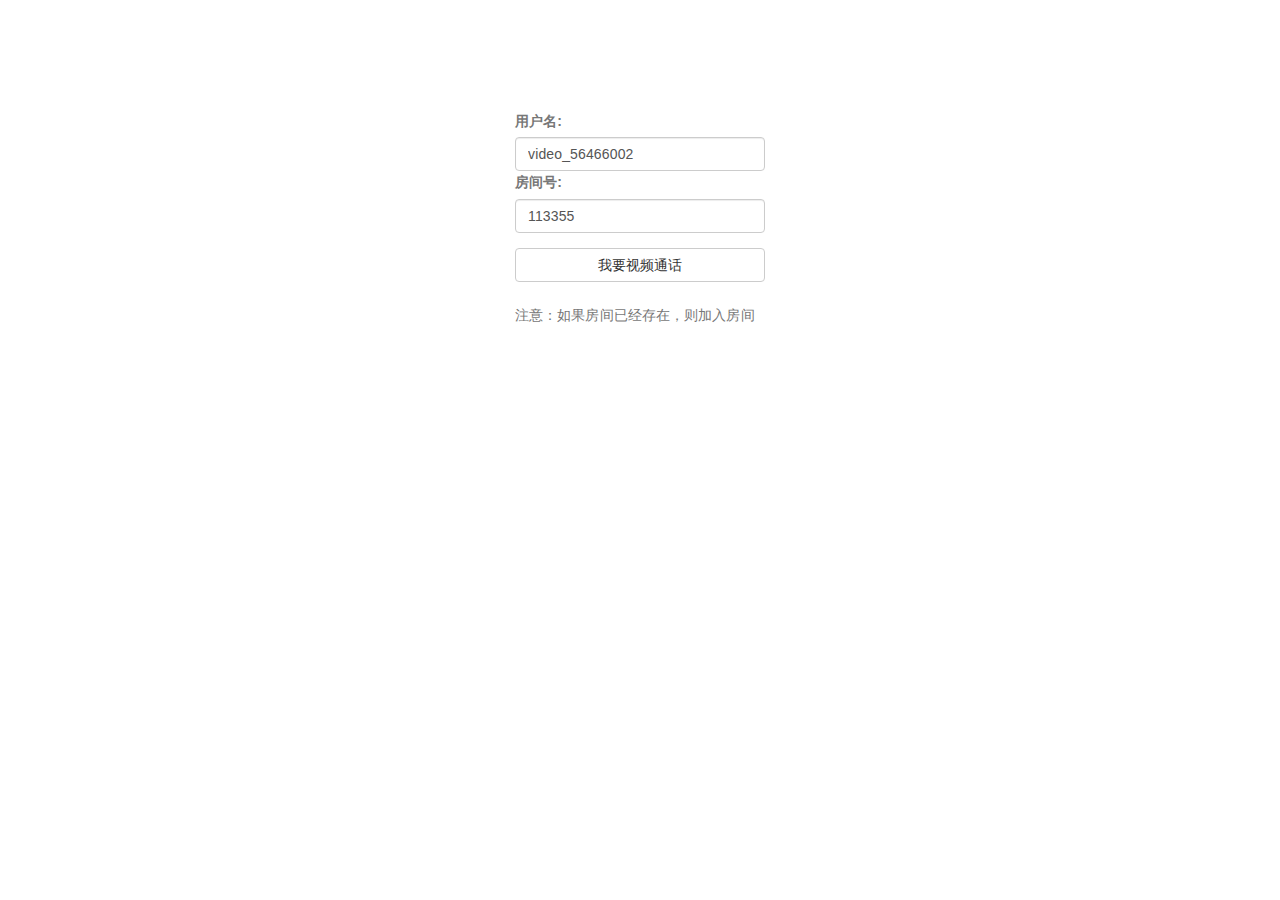
==== src/main/resources/static/index.html @ 1b6f03e9 "https" ====
<!DOCTYPE html>
<html>
<head>
  <title>WEBRTC Demo</title>
  <meta charset="utf-8">
  <meta content="width=device-width, initial-scale=1" name="viewport">
  <link href='./css/bootstrap.css' rel="stylesheet">
  <link href='./css/style.css' rel='stylesheet'>
  <link rel="stylesheet" href="./css/pure-min.css">
  <link rel="stylesheet" href="./css/baby-blue.css">
  <style>
      #remote-video-wrap div{max-width:400px;display: inline-block;padding:10px}
  </style>
</head>
<body>

  <!-- 登录  -->
  <div id="input-container" class="container">
    
    <div class="login-box">
      <div class="form-group">
        <div class="hide">
          <label for="sdkappid">SDKAPPID:&nbsp;</label>
          <input class="form-control" id="sdkappid" type="text" value="1400037025" />
        </div>
          <label for="userId">用户名:</label>
          <!--<select class="form-control" id="userId"></select>-->
          <input class="form-control" id="userId" type="text" value="" /> 
          <label for="room-number">房间号:</label>
          <input class="form-control" id="roomid" type="text" value="113355">
      </div>
      <button class="btn btn-default" type="button" onclick="push()">我要视频通话</button>
      <br />
      <p>注意：如果房间已经存在，则加入房间</p>
    </div>
  </div>
  <!-- 登录  -->

  <!-- RTC  -->
  <div id="video-section" style="display: none">
    <p>当前房间号：<span id="c_roomid"></span>  当前用户： <span id="c_userid"></span></p>
    <button class="btn btn-default" type="button" onclick="quitRTC()">退房</button>
    <button class="btn btn-default" type="button" onclick="stopRTC()">停止推流</button>
    <button class="btn btn-default" type="button" onclick="startRTC()">开始推流</button>
    <button class="btn btn-default" type="button" onclick="startLiveTape()">开始录制</button>
    <button class="btn btn-default" type="button" onclick="">结束录制</button>
        <div id="remote-video-wrap">

        </div>
    </div>
  </div>
  <!-- RTC  -->

  <!-- jquery Demo用到，WebRTCAPI不依赖 -->
  <script src="./libs/jquery.min.js"></script>
  <!-- demo 部分 -->
  <script src="https://sqimg.qq.com/expert_qq/webrtc/2.6.2/WebRTCAPI.min.js"></script>
  <script>
    document.write('<script src="./js/config.js?v='+new Date()+'" type="text/javascript"></scr'+'ipt>')
    document.write('<script src="./js/index2.js?v='+new Date()+'" type="text/javascript"></scr'+'ipt>')
  </script>
    <script>
        var _mtac = {"senseHash":0};
        (function() {
            var mta = document.createElement("script");
            mta.src = "//pingjs.qq.com/h5/stats.js";
            mta.setAttribute("name", "MTAH5");
            mta.setAttribute("sid", "500538821");
            mta.setAttribute("cid", "500538834");
            var s = document.getElementsByTagName("script")[0];
            s.parentNode.insertBefore(mta, s);
        })();
    </script>
<!-- Global site tag (gtag.js) - Google Analytics --> <script async src="https://www.googletagmanager.com/gtag/js?id=UA-121844058-1"></script> <script>   window.dataLayer = window.dataLayer || [];   function gtag(){dataLayer.push(arguments);}   gtag('js', new Date());    gtag('config', 'UA-121844058-1'); </script></body>
</html>
---- src/main/resources/static/css/style.css ----
body {
    font: 14px "Lucida Grande", Helvetica, Arial, sans-serif;
}

a {
    color: #00B7FF;
}

body {
    display: -webkit-flex;
    -webkit-flex-direction: column;
    align-content: center;
}

#button-container {
    position: absolute;
    bottom: 50px;
    left: 50px;
    /* display: -webkit-flex; */
    -webkit-flex-direction: column;
}

.desc{
    display: -webkit-flex;
}

.login-box {
    display: -webkit-flex;
    -webkit-flex-direction: column;
    margin-left: auto;
    margin-right: auto;
    margin-top: 100px;
    width:250px
}
.container{
    padding:10px;
}
#video-container {
    /* position: absolute; */
    /* height: 100%; */
    /* width: 100%; */
    background-color: white;
    margin: 0;
}

#video-section {
    position: absolute;
    width: 100%;
    height: 100%;
}

#local-video-wrap,
#remote-video-wrap {
    text-align: center;
}

#remote-video-wrap video {
    /* -moz-transform: scale(-1, 1);
    -ms-transform: scale(-1, 1);
    -o-transform: scale(-1, 1);
    -webkit-transform: scale(-1, 1);
    transform: scale(-1, 1); */
}

.video-item {
    display: inline-block;
    width: 400px;
    height: 320px;
    margin: 0 10px;
    background: black;
}

circle {
    fill: #666;
    fill-opacity: 0.6;
}

svg.on circle {
    fill-opacity: 0;
}

path.on {
    display: none;
}

path.off {
    display: block;
}

svg.on path.on {
    display: block;
}

svg.on path.off {
    display: none;
}

svg {
    width: 48px;
    height: 48px;
    border-radius: 48px;
    box-shadow: 2px 2px 24px #444;
    display: block;
    margin: 0 0 3vh 0;
}

svg:hover {
    box-shadow: 4px 4px 48px #666;
}

#icons.active svg {}

#mute-audio {}

#mute-audio:hover,
#mute-audio.on {
    background: #407cf7;
}

#mute-audio:hover circle {
    fill: #407cf7;
}

#mute-video {}

#mute-video:hover,
#mute-video.on {
    background: #407cf7;
}

#mute-video:hover circle {
    fill: #407cf7;
}

#switch-video {}

#switch-video:hover {
    background: #407cf7;
}

#switch-video:hover circle {
    fill: #407cf7;
}

#fullscreen {}

#fullscreen:hover,
#fullscreen.on {
    background: #407cf7;
}

#fullscreen:hover circle {
    fill: #407cf7;
}

#hangup {}

#hangup:hover {
    background: #dd2c00;
}

#hangup:hover circle {
    fill: #dd2c00;
}

video {
    width: 100%!important;
    height: auto!important;
}
/* @media (min-width: 800px) {
    video {
        width: 50%!important;
        height: auto!important;
    }
    svg {
        width: 60px!important;
        height: 60px!important;
    }
}  */
label{width:100%}
.entry_room {
    display: -webkit-flex;
    width:300px;margin: auto;
    -webkit-flex-direction: column;
    margin-top:50px;
}
.video-item {
    -webkit-order: 0;
    -ms-flex-order: 0;
    order: 0;
    -webkit-flex: 0 1 auto;
    -ms-flex: 0 1 auto;
    flex: 0 1 auto;
    -webkit-align-self: auto;
    -ms-flex-item-align: auto;
    align-self: auto;
}


audio{
    padding:20px;background:#eee;
    margin:20px auto;
    height:70px;
    display: block;
}
---- src/main/resources/static/css/baby-blue.css ----
@media screen and (min-width: 35.5em) {
    .u-sm-1,
    .u-sm-1-1,
    .u-sm-1-2,
    .u-sm-1-3,
    .u-sm-2-3,
    .u-sm-1-4,
    .u-sm-3-4,
    .u-sm-1-5,
    .u-sm-2-5,
    .u-sm-3-5,
    .u-sm-4-5,
    .u-sm-5-5,
    .u-sm-1-6,
    .u-sm-5-6,
    .u-sm-1-8,
    .u-sm-3-8,
    .u-sm-5-8,
    .u-sm-7-8,
    .u-sm-1-12,
    .u-sm-5-12,
    .u-sm-7-12,
    .u-sm-11-12,
    .u-sm-1-24,
    .u-sm-2-24,
    .u-sm-3-24,
    .u-sm-4-24,
    .u-sm-5-24,
    .u-sm-6-24,
    .u-sm-7-24,
    .u-sm-8-24,
    .u-sm-9-24,
    .u-sm-10-24,
    .u-sm-11-24,
    .u-sm-12-24,
    .u-sm-13-24,
    .u-sm-14-24,
    .u-sm-15-24,
    .u-sm-16-24,
    .u-sm-17-24,
    .u-sm-18-24,
    .u-sm-19-24,
    .u-sm-20-24,
    .u-sm-21-24,
    .u-sm-22-24,
    .u-sm-23-24,
    .u-sm-24-24 {
        display: inline-block;
        *display: inline;
        zoom: 1;
        letter-spacing: normal;
        word-spacing: normal;
        vertical-align: top;
        text-rendering: auto;
    }

    .u-sm-1-24 {
        width: 4.1667%;
        *width: 4.1357%;
    }

    .u-sm-1-12,
    .u-sm-2-24 {
        width: 8.3333%;
        *width: 8.3023%;
    }

    .u-sm-1-8,
    .u-sm-3-24 {
        width: 12.5000%;
        *width: 12.4690%;
    }

    .u-sm-1-6,
    .u-sm-4-24 {
        width: 16.6667%;
        *width: 16.6357%;
    }

    .u-sm-1-5 {
        width: 20%;
        *width: 19.9690%;
    }

    .u-sm-5-24 {
        width: 20.8333%;
        *width: 20.8023%;
    }

    .u-sm-1-4,
    .u-sm-6-24 {
        width: 25%;
        *width: 24.9690%;
    }

    .u-sm-7-24 {
        width: 29.1667%;
        *width: 29.1357%;
    }

    .u-sm-1-3,
    .u-sm-8-24 {
        width: 33.3333%;
        *width: 33.3023%;
    }

    .u-sm-3-8,
    .u-sm-9-24 {
        width: 37.5000%;
        *width: 37.4690%;
    }

    .u-sm-2-5 {
        width: 40%;
        *width: 39.9690%;
    }

    .u-sm-5-12,
    .u-sm-10-24 {
        width: 41.6667%;
        *width: 41.6357%;
    }

    .u-sm-11-24 {
        width: 45.8333%;
        *width: 45.8023%;
    }

    .u-sm-1-2,
    .u-sm-12-24 {
        width: 50%;
        *width: 49.9690%;
    }

    .u-sm-13-24 {
        width: 54.1667%;
        *width: 54.1357%;
    }

    .u-sm-7-12,
    .u-sm-14-24 {
        width: 58.3333%;
        *width: 58.3023%;
    }

    .u-sm-3-5 {
        width: 60%;
        *width: 59.9690%;
    }

    .u-sm-5-8,
    .u-sm-15-24 {
        width: 62.5000%;
        *width: 62.4690%;
    }

    .u-sm-2-3,
    .u-sm-16-24 {
        width: 66.6667%;
        *width: 66.6357%;
    }

    .u-sm-17-24 {
        width: 70.8333%;
        *width: 70.8023%;
    }

    .u-sm-3-4,
    .u-sm-18-24 {
        width: 75%;
        *width: 74.9690%;
    }

    .u-sm-19-24 {
        width: 79.1667%;
        *width: 79.1357%;
    }

    .u-sm-4-5 {
        width: 80%;
        *width: 79.9690%;
    }

    .u-sm-5-6,
    .u-sm-20-24 {
        width: 83.3333%;
        *width: 83.3023%;
    }

    .u-sm-7-8,
    .u-sm-21-24 {
        width: 87.5000%;
        *width: 87.4690%;
    }

    .u-sm-11-12,
    .u-sm-22-24 {
        width: 91.6667%;
        *width: 91.6357%;
    }

    .u-sm-23-24 {
        width: 95.8333%;
        *width: 95.8023%;
    }

    .u-sm-1,
    .u-sm-1-1,
    .u-sm-5-5,
    .u-sm-24-24 {
        width: 100%;
    }
}

@media screen and (min-width: 48em) {
    .u-md-1,
    .u-md-1-1,
    .u-md-1-2,
    .u-md-1-3,
    .u-md-2-3,
    .u-md-1-4,
    .u-md-3-4,
    .u-md-1-5,
    .u-md-2-5,
    .u-md-3-5,
    .u-md-4-5,
    .u-md-5-5,
    .u-md-1-6,
    .u-md-5-6,
    .u-md-1-8,
    .u-md-3-8,
    .u-md-5-8,
    .u-md-7-8,
    .u-md-1-12,
    .u-md-5-12,
    .u-md-7-12,
    .u-md-11-12,
    .u-md-1-24,
    .u-md-2-24,
    .u-md-3-24,
    .u-md-4-24,
    .u-md-5-24,
    .u-md-6-24,
    .u-md-7-24,
    .u-md-8-24,
    .u-md-9-24,
    .u-md-10-24,
    .u-md-11-24,
    .u-md-12-24,
    .u-md-13-24,
    .u-md-14-24,
    .u-md-15-24,
    .u-md-16-24,
    .u-md-17-24,
    .u-md-18-24,
    .u-md-19-24,
    .u-md-20-24,
    .u-md-21-24,
    .u-md-22-24,
    .u-md-23-24,
    .u-md-24-24 {
        display: inline-block;
        *display: inline;
        zoom: 1;
        letter-spacing: normal;
        word-spacing: normal;
        vertical-align: top;
        text-rendering: auto;
    }

    .u-md-1-24 {
        width: 4.1667%;
        *width: 4.1357%;
    }

    .u-md-1-12,
    .u-md-2-24 {
        width: 8.3333%;
        *width: 8.3023%;
    }

    .u-md-1-8,
    .u-md-3-24 {
        width: 12.5000%;
        *width: 12.4690%;
    }

    .u-md-1-6,
    .u-md-4-24 {
        width: 16.6667%;
        *width: 16.6357%;
    }

    .u-md-1-5 {
        width: 20%;
        *width: 19.9690%;
    }

    .u-md-5-24 {
        width: 20.8333%;
        *width: 20.8023%;
    }

    .u-md-1-4,
    .u-md-6-24 {
        width: 25%;
        *width: 24.9690%;
    }

    .u-md-7-24 {
        width: 29.1667%;
        *width: 29.1357%;
    }

    .u-md-1-3,
    .u-md-8-24 {
        width: 33.3333%;
        *width: 33.3023%;
    }

    .u-md-3-8,
    .u-md-9-24 {
        width: 37.5000%;
        *width: 37.4690%;
    }

    .u-md-2-5 {
        width: 40%;
        *width: 39.9690%;
    }

    .u-md-5-12,
    .u-md-10-24 {
        width: 41.6667%;
        *width: 41.6357%;
    }

    .u-md-11-24 {
        width: 45.8333%;
        *width: 45.8023%;
    }

    .u-md-1-2,
    .u-md-12-24 {
        width: 50%;
        *width: 49.9690%;
    }

    .u-md-13-24 {
        width: 54.1667%;
        *width: 54.1357%;
    }

    .u-md-7-12,
    .u-md-14-24 {
        width: 58.3333%;
        *width: 58.3023%;
    }

    .u-md-3-5 {
        width: 60%;
        *width: 59.9690%;
    }

    .u-md-5-8,
    .u-md-15-24 {
        width: 62.5000%;
        *width: 62.4690%;
    }

    .u-md-2-3,
    .u-md-16-24 {
        width: 66.6667%;
        *width: 66.6357%;
    }

    .u-md-17-24 {
        width: 70.8333%;
        *width: 70.8023%;
    }

    .u-md-3-4,
    .u-md-18-24 {
        width: 75%;
        *width: 74.9690%;
    }

    .u-md-19-24 {
        width: 79.1667%;
        *width: 79.1357%;
    }

    .u-md-4-5 {
        width: 80%;
        *width: 79.9690%;
    }

    .u-md-5-6,
    .u-md-20-24 {
        width: 83.3333%;
        *width: 83.3023%;
    }

    .u-md-7-8,
    .u-md-21-24 {
        width: 87.5000%;
        *width: 87.4690%;
    }

    .u-md-11-12,
    .u-md-22-24 {
        width: 91.6667%;
        *width: 91.6357%;
    }

    .u-md-23-24 {
        width: 95.8333%;
        *width: 95.8023%;
    }

    .u-md-1,
    .u-md-1-1,
    .u-md-5-5,
    .u-md-24-24 {
        width: 100%;
    }
}

@media screen and (min-width: 58em) {
    .u-lg-1,
    .u-lg-1-1,
    .u-lg-1-2,
    .u-lg-1-3,
    .u-lg-2-3,
    .u-lg-1-4,
    .u-lg-3-4,
    .u-lg-1-5,
    .u-lg-2-5,
    .u-lg-3-5,
    .u-lg-4-5,
    .u-lg-5-5,
    .u-lg-1-6,
    .u-lg-5-6,
    .u-lg-1-8,
    .u-lg-3-8,
    .u-lg-5-8,
    .u-lg-7-8,
    .u-lg-1-12,
    .u-lg-5-12,
    .u-lg-7-12,
    .u-lg-11-12,
    .u-lg-1-24,
    .u-lg-2-24,
    .u-lg-3-24,
    .u-lg-4-24,
    .u-lg-5-24,
    .u-lg-6-24,
    .u-lg-7-24,
    .u-lg-8-24,
    .u-lg-9-24,
    .u-lg-10-24,
    .u-lg-11-24,
    .u-lg-12-24,
    .u-lg-13-24,
    .u-lg-14-24,
    .u-lg-15-24,
    .u-lg-16-24,
    .u-lg-17-24,
    .u-lg-18-24,
    .u-lg-19-24,
    .u-lg-20-24,
    .u-lg-21-24,
    .u-lg-22-24,
    .u-lg-23-24,
    .u-lg-24-24 {
        display: inline-block;
        *display: inline;
        zoom: 1;
        letter-spacing: normal;
        word-spacing: normal;
        vertical-align: top;
        text-rendering: auto;
    }

    .u-lg-1-24 {
        width: 4.1667%;
        *width: 4.1357%;
    }

    .u-lg-1-12,
    .u-lg-2-24 {
        width: 8.3333%;
        *width: 8.3023%;
    }

    .u-lg-1-8,
    .u-lg-3-24 {
        width: 12.5000%;
        *width: 12.4690%;
    }

    .u-lg-1-6,
    .u-lg-4-24 {
        width: 16.6667%;
        *width: 16.6357%;
    }

    .u-lg-1-5 {
        width: 20%;
        *width: 19.9690%;
    }

    .u-lg-5-24 {
        width: 20.8333%;
        *width: 20.8023%;
    }

    .u-lg-1-4,
    .u-lg-6-24 {
        width: 25%;
        *width: 24.9690%;
    }

    .u-lg-7-24 {
        width: 29.1667%;
        *width: 29.1357%;
    }

    .u-lg-1-3,
    .u-lg-8-24 {
        width: 33.3333%;
        *width: 33.3023%;
    }

    .u-lg-3-8,
    .u-lg-9-24 {
        width: 37.5000%;
        *width: 37.4690%;
    }

    .u-lg-2-5 {
        width: 40%;
        *width: 39.9690%;
    }

    .u-lg-5-12,
    .u-lg-10-24 {
        width: 41.6667%;
        *width: 41.6357%;
    }

    .u-lg-11-24 {
        width: 45.8333%;
        *width: 45.8023%;
    }

    .u-lg-1-2,
    .u-lg-12-24 {
        width: 50%;
        *width: 49.9690%;
    }

    .u-lg-13-24 {
        width: 54.1667%;
        *width: 54.1357%;
    }

    .u-lg-7-12,
    .u-lg-14-24 {
        width: 58.3333%;
        *width: 58.3023%;
    }

    .u-lg-3-5 {
        width: 60%;
        *width: 59.9690%;
    }

    .u-lg-5-8,
    .u-lg-15-24 {
        width: 62.5000%;
        *width: 62.4690%;
    }

    .u-lg-2-3,
    .u-lg-16-24 {
        width: 66.6667%;
        *width: 66.6357%;
    }

    .u-lg-17-24 {
        width: 70.8333%;
        *width: 70.8023%;
    }

    .u-lg-3-4,
    .u-lg-18-24 {
        width: 75%;
        *width: 74.9690%;
    }

    .u-lg-19-24 {
        width: 79.1667%;
        *width: 79.1357%;
    }

    .u-lg-4-5 {
        width: 80%;
        *width: 79.9690%;
    }

    .u-lg-5-6,
    .u-lg-20-24 {
        width: 83.3333%;
        *width: 83.3023%;
    }

    .u-lg-7-8,
    .u-lg-21-24 {
        width: 87.5000%;
        *width: 87.4690%;
    }

    .u-lg-11-12,
    .u-lg-22-24 {
        width: 91.6667%;
        *width: 91.6357%;
    }

    .u-lg-23-24 {
        width: 95.8333%;
        *width: 95.8023%;
    }

    .u-lg-1,
    .u-lg-1-1,
    .u-lg-5-5,
    .u-lg-24-24 {
        width: 100%;
    }
}

@media screen and (min-width: 75em) {
    .u-xl-1,
    .u-xl-1-1,
    .u-xl-1-2,
    .u-xl-1-3,
    .u-xl-2-3,
    .u-xl-1-4,
    .u-xl-3-4,
    .u-xl-1-5,
    .u-xl-2-5,
    .u-xl-3-5,
    .u-xl-4-5,
    .u-xl-5-5,
    .u-xl-1-6,
    .u-xl-5-6,
    .u-xl-1-8,
    .u-xl-3-8,
    .u-xl-5-8,
    .u-xl-7-8,
    .u-xl-1-12,
    .u-xl-5-12,
    .u-xl-7-12,
    .u-xl-11-12,
    .u-xl-1-24,
    .u-xl-2-24,
    .u-xl-3-24,
    .u-xl-4-24,
    .u-xl-5-24,
    .u-xl-6-24,
    .u-xl-7-24,
    .u-xl-8-24,
    .u-xl-9-24,
    .u-xl-10-24,
    .u-xl-11-24,
    .u-xl-12-24,
    .u-xl-13-24,
    .u-xl-14-24,
    .u-xl-15-24,
    .u-xl-16-24,
    .u-xl-17-24,
    .u-xl-18-24,
    .u-xl-19-24,
    .u-xl-20-24,
    .u-xl-21-24,
    .u-xl-22-24,
    .u-xl-23-24,
    .u-xl-24-24 {
        display: inline-block;
        *display: inline;
        zoom: 1;
        letter-spacing: normal;
        word-spacing: normal;
        vertical-align: top;
        text-rendering: auto;
    }

    .u-xl-1-24 {
        width: 4.1667%;
        *width: 4.1357%;
    }

    .u-xl-1-12,
    .u-xl-2-24 {
        width: 8.3333%;
        *width: 8.3023%;
    }

    .u-xl-1-8,
    .u-xl-3-24 {
        width: 12.5000%;
        *width: 12.4690%;
    }

    .u-xl-1-6,
    .u-xl-4-24 {
        width: 16.6667%;
        *width: 16.6357%;
    }

    .u-xl-1-5 {
        width: 20%;
        *width: 19.9690%;
    }

    .u-xl-5-24 {
        width: 20.8333%;
        *width: 20.8023%;
    }

    .u-xl-1-4,
    .u-xl-6-24 {
        width: 25%;
        *width: 24.9690%;
    }

    .u-xl-7-24 {
        width: 29.1667%;
        *width: 29.1357%;
    }

    .u-xl-1-3,
    .u-xl-8-24 {
        width: 33.3333%;
        *width: 33.3023%;
    }

    .u-xl-3-8,
    .u-xl-9-24 {
        width: 37.5000%;
        *width: 37.4690%;
    }

    .u-xl-2-5 {
        width: 40%;
        *width: 39.9690%;
    }

    .u-xl-5-12,
    .u-xl-10-24 {
        width: 41.6667%;
        *width: 41.6357%;
    }

    .u-xl-11-24 {
        width: 45.8333%;
        *width: 45.8023%;
    }

    .u-xl-1-2,
    .u-xl-12-24 {
        width: 50%;
        *width: 49.9690%;
    }

    .u-xl-13-24 {
        width: 54.1667%;
        *width: 54.1357%;
    }

    .u-xl-7-12,
    .u-xl-14-24 {
        width: 58.3333%;
        *width: 58.3023%;
    }

    .u-xl-3-5 {
        width: 60%;
        *width: 59.9690%;
    }

    .u-xl-5-8,
    .u-xl-15-24 {
        width: 62.5000%;
        *width: 62.4690%;
    }

    .u-xl-2-3,
    .u-xl-16-24 {
        width: 66.6667%;
        *width: 66.6357%;
    }

    .u-xl-17-24 {
        width: 70.8333%;
        *width: 70.8023%;
    }

    .u-xl-3-4,
    .u-xl-18-24 {
        width: 75%;
        *width: 74.9690%;
    }

    .u-xl-19-24 {
        width: 79.1667%;
        *width: 79.1357%;
    }

    .u-xl-4-5 {
        width: 80%;
        *width: 79.9690%;
    }

    .u-xl-5-6,
    .u-xl-20-24 {
        width: 83.3333%;
        *width: 83.3023%;
    }

    .u-xl-7-8,
    .u-xl-21-24 {
        width: 87.5000%;
        *width: 87.4690%;
    }

    .u-xl-11-12,
    .u-xl-22-24 {
        width: 91.6667%;
        *width: 91.6357%;
    }

    .u-xl-23-24 {
        width: 95.8333%;
        *width: 95.8023%;
    }

    .u-xl-1,
    .u-xl-1-1,
    .u-xl-5-5,
    .u-xl-24-24 {
        width: 100%;
    }
}
* {
    -webkit-box-sizing: border-box;
       -moz-box-sizing: border-box;
            box-sizing: border-box;
}

*:before,
*:after {
    -webkit-box-sizing: border-box;
       -moz-box-sizing: border-box;
            box-sizing: border-box;
}

html, button, input, select, textarea,
.pure-g [class *= "pure-u"] {
    font-family: sans-serif;
    font-weight: 100;
    letter-spacing: 0.01em;
}


/* --------------------------
 * Element Styles
 * --------------------------
*/

body {
    min-width: 320px;
    background-color: #fff;
    color: #777;
    line-height: 1.6;
}

h1, h2, h3, h4, h5, h6 {
    font-weight: bold;
    color: rgb(75, 75, 75);
}
h3 {
    font-size: 1.25em;
}
h4 {
    font-size: 1.125em;
}

a {
    color: #3b8bba; /* block-background-text-normal */
    text-decoration: none;
}

a:visited {
    color: #265778; /* block-normal-text-normal */
}

dt {
    font-weight: bold;
}
dd {
    margin: 0 0 10px 0;
}

aside {
    background: #1f8dd6; /* same color as selected state on site menu */
    margin: 1em 0;
    padding: 0.3em 1em;
    border-radius: 3px;
    color: #fff;
}
    aside a, aside a:visited {
        color: rgb(169, 226, 255);
    }


/* --------------------------
 * Layout Styles
 * --------------------------
*/

/* Navigation Push Styles */
#layout {
    position: relative;
    padding-left: 0;
}
    #layout.active #menu {
        left: 160px;
        width: 160px;
    }

/* Apply the .box class on the immediate parent of any grid element (pure-u-*) to apply some padding. */
.l-box {
    padding: 1em;
}

.l-wrap {
    margin-left: auto;
    margin-right: auto;
}
.content .l-wrap {
    margin-left: -1em;
    margin-right: -1em;
}


/* --------------------------
 * Header Module Styles
 * --------------------------
*/

.header {
    font-family: "Raleway", "Helvetica Neue", Helvetica, Arial, sans-serif;
    max-width: 768px;
    margin: 0 auto;
    padding: 1em;
    text-align: center;
    border-bottom: 1px solid #eee;
    background: #fff;
    letter-spacing: 0.05em;
}
    .header h1 {
        font-size: 300%;
        font-weight: 100;
        margin: 0;
    }
     .header h2 {
        font-size: 125%;
        font-weight: 100;
        line-height: 1.5;
        margin: 0;
        color: #666;
        letter-spacing: -0.02em;
    }


 /* --------------------------
  * Content Module Styles
  * --------------------------
 */

/* The content div is placed as a wrapper around all the docs */
.content {
    margin-left: auto;
    margin-right: auto;
    padding-left: 1em;
    padding-right: 1em;
    max-width: 768px;
}

    .content .content-subhead {
        margin: 2em 0 1em 0;
        font-weight: 300;
        color: #888;
        position: relative;
    }

    .content .content-spaced {
        line-height: 1.8;
    }

    .content .content-quote {
        font-family: "Georgia", serif;
        color: #666;
        font-style: italic;
        line-height: 1.8;
        border-left: 5px solid #ddd;
        padding-left: 1.5em;
    }

    .content-link {
        position: absolute;
        top: 0;
        right: 0;
        display: block;
        height: 100%;
        width: 20px;
        background: transparent url('/img/link-icon.png') no-repeat center center;
        background-size: 20px 20px;
    }

    @media (-webkit-min-device-pixel-ratio: 2), (min-resolution: 2dppx) {
        .content-link {
            background-image: url('/img/link-icon@2x.png');
        }
    }


/* --------------------------
 * Code Styles
 * --------------------------
*/

pre,
code {
    font-family: Consolas, Courier, monospace;
    color: #333;
    background: rgb(250, 250, 250);
}

code {
    padding: 0.2em 0.4em;
    white-space: nowrap;
}
.content p code {
    font-size: 90%;
}

.code {
    margin-left: -1em;
    margin-right: -1em;
    padding: 1em;
    border: 1px solid #eee;
    border-left-width: 0;
    border-right-width: 0;
    overflow-x: auto;
    -webkit-overflow-scrolling: touch;
}
.code code {
    font-size: 95%;
    white-space: pre;
    word-wrap: normal;
    padding: 0;
    background: none;
}
.code-wrap code {
    white-space: pre-wrap;
    word-wrap: break-word;
}

/* --------------------------
 * Footer Module Styles
 * --------------------------
*/

.footer {
    font-size: 87.5%;
    border-top: 1px solid #eee;
    margin-top: 3.4286em;
    padding: 1.1429em;
    background: rgb(250, 250, 250);
}

.legal {
    line-height: 1.6;
    text-align: center;
    margin: 0 auto;
}

    .legal-license {
        margin-top: 0;
    }
    .legal-links {
        list-style: none;
        padding: 0;
        margin-bottom: 0;
    }
    .legal-copyright {
        margin-top: 0;
        margin-bottom: 0;
    }


/* --------------------------
 * Main Navigation Bar Styles
 * --------------------------
*/

/* Add transition to containers so they can push in and out */
#layout,
#menu,
.menu-link {
    -webkit-transition: all 0.2s ease-out;
    -moz-transition: all 0.2s ease-out;
    -ms-transition: all 0.2s ease-out;
    -o-transition: all 0.2s ease-out;
    transition: all 0.2s ease-out;
}

#layout.active .menu-link {
    left: 160px;
}

#menu {
    margin-left: -160px; /* "#menu" width */
    width: 160px;
    position: fixed;
    top: 0;
    left: 0;
    bottom: 0;
    z-index: 1000; /* so the menu or its navicon stays above all content */
    background: #191818;
    overflow-y: auto;
    -webkit-overflow-scrolling: touch;
}
    #menu a {
        color: #999;
        border: none;
        white-space: normal;
        padding: 0.625em 1em;
    }

    #menu .pure-menu-open {
        background: transparent;
        border: 0;
    }

    #menu .pure-menu ul {
        border: none;
        background: transparent;
        display: block;
    }

    #menu .pure-menu ul,
    #menu .pure-menu .menu-item-divided {
        border-top: 1px solid #333;
    }

        #menu .pure-menu li a:hover,
        #menu .pure-menu li a:focus {
            background: #333;
        }

    .menu-link {
        position: fixed;
        display: block; /* show this only on small screens */
        top: 0;
        left: 0; /* "#menu width" */
        background: #000;
        background: rgba(0,0,0,0.7);
        font-size: 11px; /* change this value to increase/decrease button size */
        z-index: 10;
        width: 4em;
        height: 4em;
        padding: 1em;
    }

        .menu-link:hover,
        .menu-link:focus {
            background: #000;
        }

        .menu-link span {
            position: relative;
            display: block;
            margin-top: 0.9em;
        }

        .menu-link span,
        .menu-link span:before,
        .menu-link span:after {
            background-color: #fff;
            width: 100%;
            height: .2em;
            -webkit-transition: all 0.4s;
               -moz-transition: all 0.4s;
                -ms-transition: all 0.4s;
                 -o-transition: all 0.4s;
                    transition: all 0.4s;
        }

            .menu-link span:before,
            .menu-link span:after {
                position: absolute;
                top: -.55em;
                content: " ";
            }

            .menu-link span:after {
                top: .55em;
            }

        .menu-link.active span {
            background: transparent;
        }

            .menu-link.active span:before {
                -webkit-transform: rotate(45deg) translate(.5em, .4em);
                   -moz-transform: rotate(45deg) translate(.5em, .4em);
                    -ms-transform: rotate(45deg) translate(.5em, .4em);
                     -o-transform: rotate(45deg) translate(.5em, .4em);
                        transform: rotate(45deg) translate(.5em, .4em);
            }

            .menu-link.active span:after {
                -webkit-transform: rotate(-45deg) translate(.4em, -.3em);
                   -moz-transform: rotate(-45deg) translate(.4em, -.3em);
                    -ms-transform: rotate(-45deg) translate(.4em, -.3em);
                     -o-transform: rotate(-45deg) translate(.4em, -.3em);
                        transform: rotate(-45deg) translate(.4em, -.3em);
            }

    #menu .pure-menu-heading {
        font-size: 125%;
        font-weight: 300;
        letter-spacing: 0.1em;
        color: #fff;
        margin-top: 0;
        padding: 0.5em 0.8em;
        text-transform: uppercase;
    }
    #menu .pure-menu-heading:hover,
    #menu .pure-menu-heading:focus {
        color: #999;
    }

    #menu .pure-menu-selected {
        background: #1f8dd6;
    }

        #menu .pure-menu-selected a {
            color: #fff;
        }

        #menu li.pure-menu-selected a:hover,
        #menu li.pure-menu-selected a:focus {
            background: none;
        }



/* ---------------------
 * Smaller Module Styles
 * ---------------------
*/

.pure-img-responsive {
    max-width: 100%;
    height: auto;
}

.pure-paginator .pure-button {
    -webkit-box-sizing: content-box;
    -moz-box-sizing: content-box;
    box-sizing: content-box;
}

.pure-button {
    font-family: inherit;
}
a.pure-button-primary {
    color: white;
}


/* green call to action button class */
.notice {
    background-color: #61B842;
    color: white;
}

.muted {
    color: #ccc;
}



/* -------------
 * Table Styles
 * -------------
*/

.pure-table th,
.pure-table td {
    padding: 0.5em 1em;
}

.table-responsive {
    margin-left: -1em;
    margin-right: -1em;
    overflow-x: auto;
    -webkit-overflow-scrolling: touch;
    margin-bottom: 1em;
}
.table-responsive table {
    width: 100%;
    min-width: 35.5em;
    border-left-width: 0;
    border-right-width: 0;
}

.table-responsive .mq-table {
    width: 100%;
    min-width: 44em;
}
.mq-table th.highlight {
    background-color: rgb(255, 234, 133);
}
.mq-table td.highlight {
    background-color: rgb(255, 250, 229);
}
.mq-table th.highlight code,
.mq-table td.highlight code {
    background: rgb(255, 255, 243);
}
.mq-table-mq code {
    font-size: 0.875em;
}

/* ----------------------------
 * Example for full-width Grids
 * ----------------------------
*/

.grids-example {
    background: rgb(250, 250, 250);
    margin: 2em auto;
    border-top: 1px solid #ddd;
    border-bottom: 1px solid #ddd;
}

/* --------------------------
 * State Rules
 * --------------------------
*/


.is-code-full {
    text-align: center;
}
.is-code-full .code {
    margin-left: auto;
    margin-right: auto;
}
.is-code-full code {
    display: inline-block;
    max-width: 768px;
    margin-left: auto;
    margin-right: auto;
}


/* --------------------------
 * Responsive Styles
 * --------------------------
*/

@media screen and (min-width: 35.5em) {

    .legal-license {
        text-align: left;
        margin: 0;
    }
    .legal-copyright,
    .legal-links,
    .legal-links li {
        text-align: right;
        margin: 0;
    }

}

@media screen and (min-width: 48em) {

    .l-wrap,
    .l-wrap .content {
        padding-left: 1em;
        padding-right: 1em;
    }
    .content .l-wrap {
        margin-left: -2em;
        margin-right: -2em;
    }

    .header,
    .content {
        padding-left: 2em;
        padding-right: 2em;
    }

    .header h1 {
        font-size: 320%;
    }
    .header h2 {
        font-size: 128%;
    }

    .content p {
        font-size: 1.125em;
    }

    .code {
        margin-left: auto;
        margin-right: auto;
        border-left-width: 1px;
        border-right-width: 1px;
    }

    .table-responsive {
        margin-left: auto;
        margin-right: auto;
    }
    .table-responsive table {
        border-left-width: 1px;
        border-right-width: 1px;
    }

}

@media (max-width: 58em) {
    /* Only apply this when the window is smaller. Otherwise, the following
    case results in extra padding on the left:
        * Make the window small. (Rotate to portrait on a mobile.)
        * Tap the menu to trigger the active state.
        * Make the window large again. (Rotate to landscape on mobile.)
    */
    #layout.active {
        position: relative;
        left: 160px;
    }
}

@media (min-width: 58em) {

    #layout {
        padding-left: 160px; /* left col width "#menu" */
        left: 0;
    }
    #menu {
        left: 160px;
    }
    .menu-link {
        position: fixed;
        left: 160px;
        display: none;
    }
    #layout.active .menu-link {
        left: 160px;
    }

}

.layout-item {
    margin-top: 2em;
    padding-top: 2em;
    border-top: 1px solid #eee;
}
.layout-item-screenshot {
    text-align: center;
}
.layout-item-head {
    margin-top: 0; /* so that the .layout-item-head lines up with the image */
}
.layout-item-modules {
    padding: 0;
}
.layout-item-module {
    margin-right: 0.5714em;
    font-size: 0.875em;
}
.layout-item-module-base a {
    border-left: 3px solid rgb(14, 144, 210);
}
.layout-item-module-grids a {
    border-left: 3px solid rgb(128, 88, 165);
}
.layout-item-module-forms a {
    border-left: 3px solid rgb(94, 185, 94);
}
.layout-item-module-buttons a {
    border-left: 3px solid rgb(221, 81, 76);
}
.layout-item-module-tables a {
    border-left: 3px solid rgb(243, 123, 29);
}
.layout-item-module-menus a {
    border-left: 3px solid rgb(250, 210, 50);
}
.layout-item-module a:link,
.layout-item-module a:visited {
    text-transform: capitalize;
    color: rgb(75, 75, 75);
    padding: 0 0.5714em;
    line-height: 1.75;
    display: block;
}

/**
 * Baby Blue theme for RainbowJS
 *
 * @author tilomitra
 */

pre .comment {
    color: #999;
}

pre .tag,
pre .tag-name,
pre .support.tag-name {
    color: rgb(85, 85, 85);
}

pre .keyword,
pre .css-property,
pre .vendor-prefix,
pre .sass,
pre .class,
pre .id,
pre .css-value,
pre .entity.function,
pre .storage.function {
    font-weight: bold;
}

pre .css-property,
pre .css-value,
pre .vendor-prefix,
pre .support.namespace {
    color: #333;
}

pre .constant.numeric,
pre .keyword.unit,
pre .hex-color {
    font-weight: normal;
    color: #099;
}

pre .attribute,
pre .variable,
pre .support {
    color:  #757575; /* skinbuilder block-page-text-normal with #1f8dd6 as primary */
}

pre .string,
pre .support.value  {
    font-weight: normal;
    color: #3b8bba; /* skinbuilder block-mine-text-low with #1f8dd6 as primary */
}
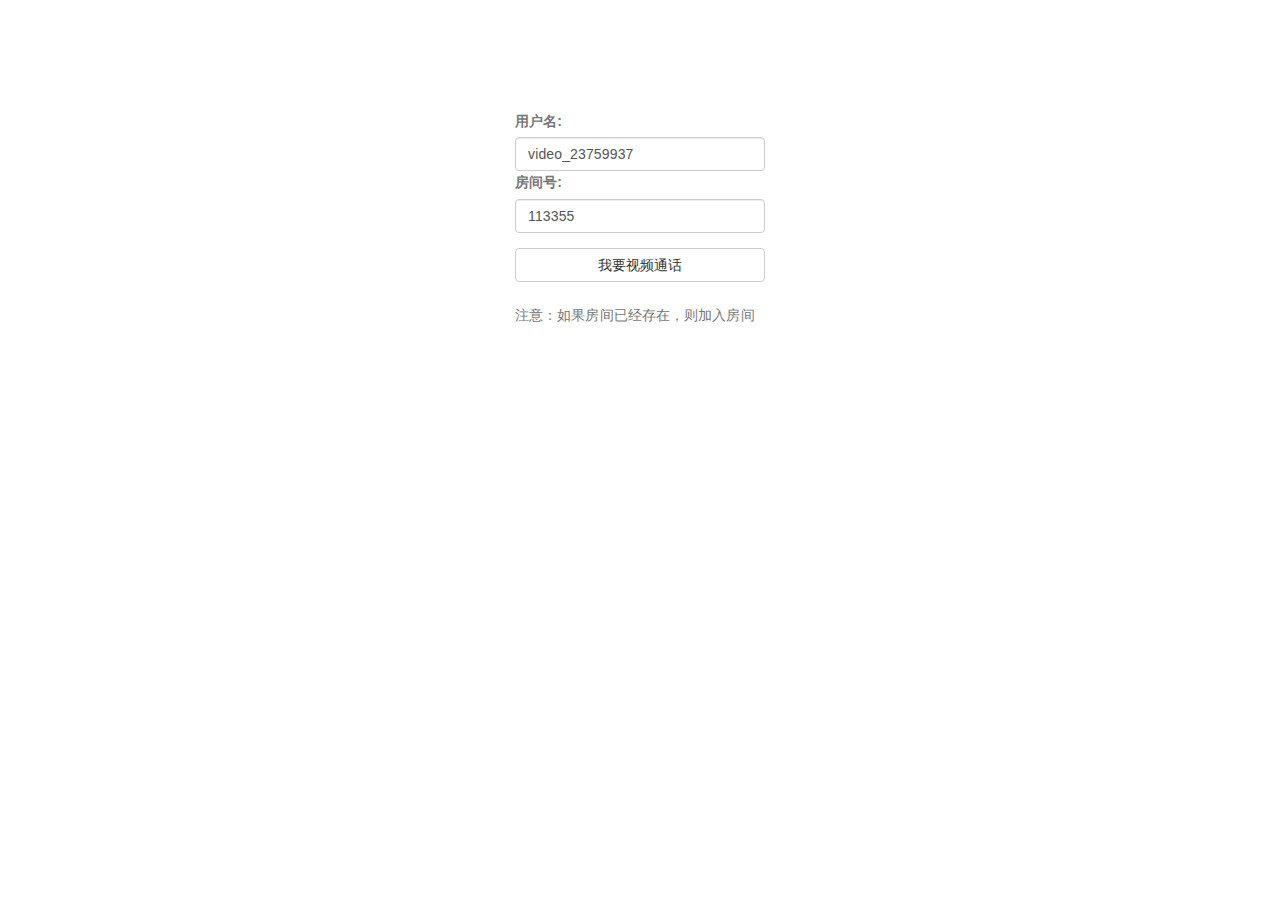
==== commit 226eb1f3: "18/10/15 9:27" ====
--- a/src/main/resources/static/index.html
+++ b/src/main/resources/static/index.html
@@ -43,7 +43,7 @@
     <button class="btn btn-default" type="button" onclick="stopRTC()">停止推流</button>
     <button class="btn btn-default" type="button" onclick="startRTC()">开始推流</button>
     <button class="btn btn-default" type="button" onclick="startLiveTape()">开始录制</button>
-    <button class="btn btn-default" type="button" onclick="">结束录制</button>
+    <button class="btn btn-default" type="button" onclick="endLiveTape()">结束录制</button>
         <div id="remote-video-wrap">
 
         </div>
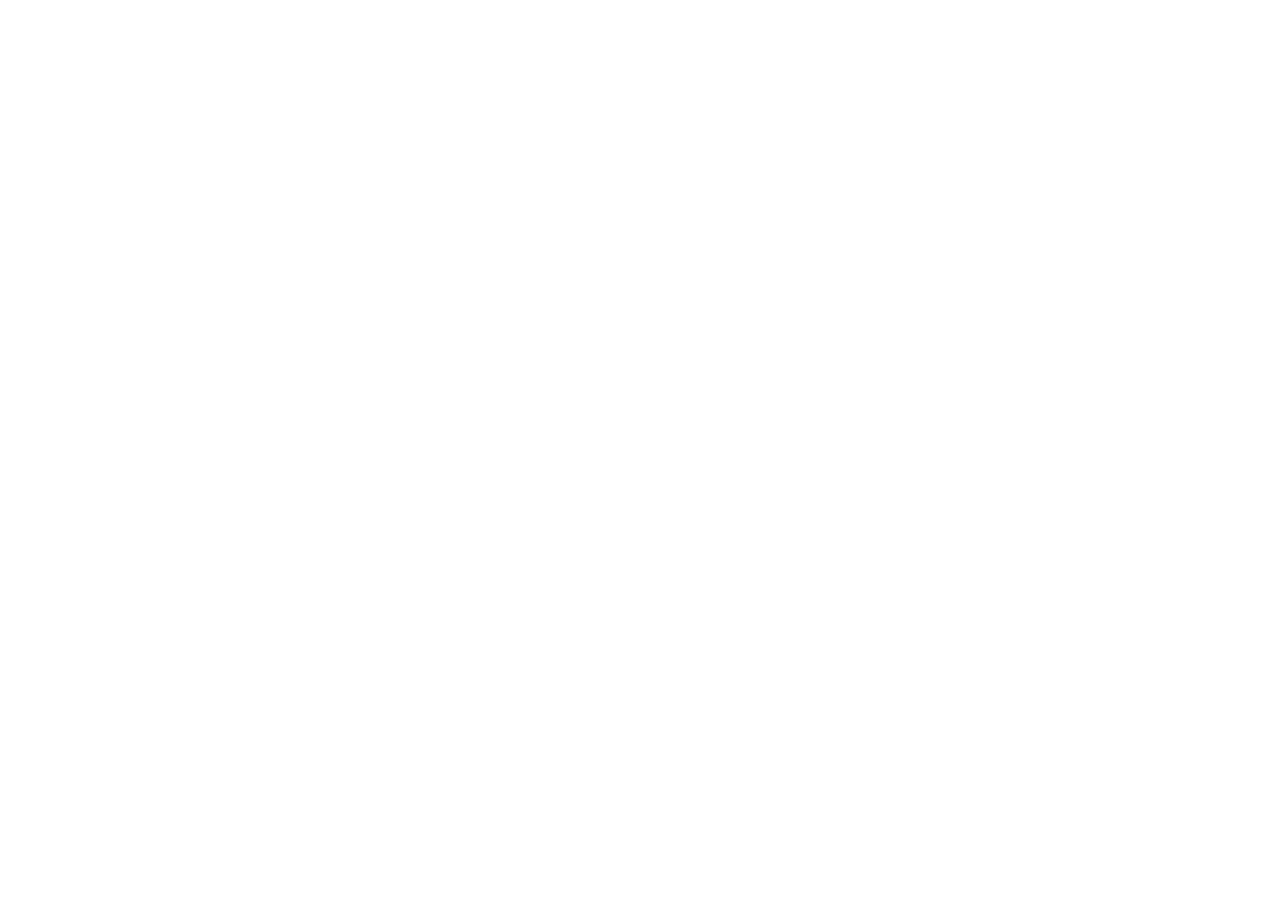
==== commit d5549bed: "增加修改登记信息" ====
--- a/src/main/resources/static/index.html
+++ b/src/main/resources/static/index.html
@@ -1,75 +1 @@
-<!DOCTYPE html>
-<html>
-<head>
-  <title>WEBRTC Demo</title>
-  <meta charset="utf-8">
-  <meta content="width=device-width, initial-scale=1" name="viewport">
-  <link href='./css/bootstrap.css' rel="stylesheet">
-  <link href='./css/style.css' rel='stylesheet'>
-  <link rel="stylesheet" href="./css/pure-min.css">
-  <link rel="stylesheet" href="./css/baby-blue.css">
-  <style>
-      #remote-video-wrap div{max-width:400px;display: inline-block;padding:10px}
-  </style>
-</head>
-<body>
-
-  <!-- 登录  -->
-  <div id="input-container" class="container">
-    
-    <div class="login-box">
-      <div class="form-group">
-        <div class="hide">
-          <label for="sdkappid">SDKAPPID:&nbsp;</label>
-          <input class="form-control" id="sdkappid" type="text" value="1400037025" />
-        </div>
-          <label for="userId">用户名:</label>
-          <!--<select class="form-control" id="userId"></select>-->
-          <input class="form-control" id="userId" type="text" value="" /> 
-          <label for="room-number">房间号:</label>
-          <input class="form-control" id="roomid" type="text" value="113355">
-      </div>
-      <button class="btn btn-default" type="button" onclick="push()">我要视频通话</button>
-      <br />
-      <p>注意：如果房间已经存在，则加入房间</p>
-    </div>
-  </div>
-  <!-- 登录  -->
-
-  <!-- RTC  -->
-  <div id="video-section" style="display: none">
-    <p>当前房间号：<span id="c_roomid"></span>  当前用户： <span id="c_userid"></span></p>
-    <button class="btn btn-default" type="button" onclick="quitRTC()">退房</button>
-    <button class="btn btn-default" type="button" onclick="stopRTC()">停止推流</button>
-    <button class="btn btn-default" type="button" onclick="startRTC()">开始推流</button>
-    <button class="btn btn-default" type="button" onclick="startLiveTape()">开始录制</button>
-    <button class="btn btn-default" type="button" onclick="endLiveTape()">结束录制</button>
-        <div id="remote-video-wrap">
-
-        </div>
-    </div>
-  </div>
-  <!-- RTC  -->
-
-  <!-- jquery Demo用到，WebRTCAPI不依赖 -->
-  <script src="./libs/jquery.min.js"></script>
-  <!-- demo 部分 -->
-  <script src="https://sqimg.qq.com/expert_qq/webrtc/2.6.2/WebRTCAPI.min.js"></script>
-  <script>
-    document.write('<script src="./js/config.js?v='+new Date()+'" type="text/javascript"></scr'+'ipt>')
-    document.write('<script src="./js/index2.js?v='+new Date()+'" type="text/javascript"></scr'+'ipt>')
-  </script>
-    <script>
-        var _mtac = {"senseHash":0};
-        (function() {
-            var mta = document.createElement("script");
-            mta.src = "//pingjs.qq.com/h5/stats.js";
-            mta.setAttribute("name", "MTAH5");
-            mta.setAttribute("sid", "500538821");
-            mta.setAttribute("cid", "500538834");
-            var s = document.getElementsByTagName("script")[0];
-            s.parentNode.insertBefore(mta, s);
-        })();
-    </script>
-<!-- Global site tag (gtag.js) - Google Analytics --> <script async src="https://www.googletagmanager.com/gtag/js?id=UA-121844058-1"></script> <script>   window.dataLayer = window.dataLayer || [];   function gtag(){dataLayer.push(arguments);}   gtag('js', new Date());    gtag('config', 'UA-121844058-1'); </script></body>
-</html>
+<!DOCTYPE html><html><head><meta charset=utf-8><meta name=viewport content="width=device-width,initial-scale=1"><title>disputewebproject</title><link href=/static/css/app.de140b988555c7ee5c62b1a30631ca6c.css rel=stylesheet></head><body><div id=app></div><script type=text/javascript src=/static/js/manifest.2ae2e69a05c33dfc65f8.js></script><script type=text/javascript src=/static/js/vendor.f04345d4605a33a27a53.js></script><script type=text/javascript src=/static/js/app.edc644ed4c4ab97f4721.js></script></body></html>